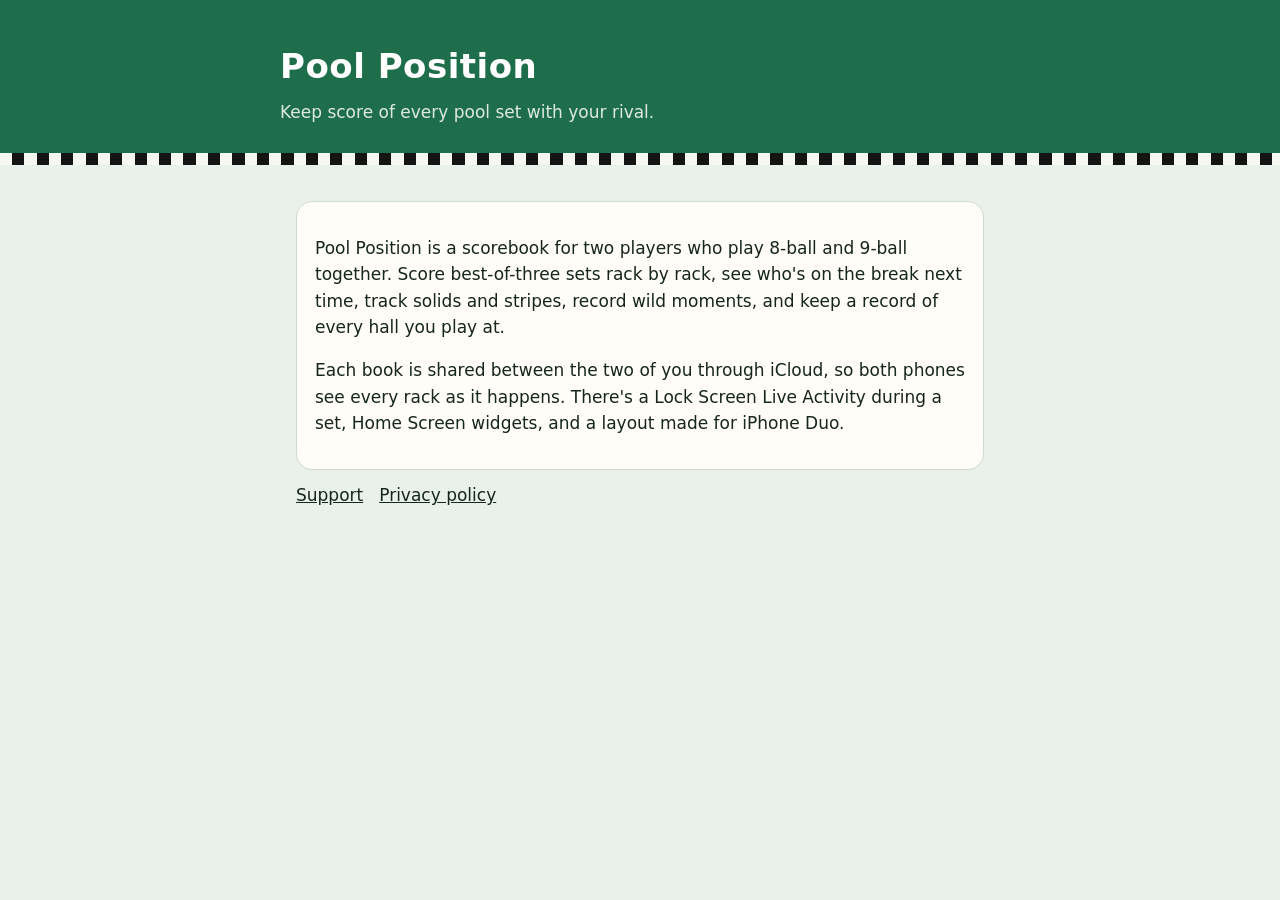
==== index.html @ 81d49efe "pool.joshramey.com: the Pool Position landing, privacy and support pages Moved from Firebase Hosting" ====
<!doctype html>
<html lang="en"><head><meta charset="utf-8"><meta name="viewport" content="width=device-width,initial-scale=1">
<title>Pool Position</title><link rel="stylesheet" href="style.css"></head>
<body>
<header><h1>Pool Position</h1><p>Keep score of every pool set with your rival.</p></header>
<main>
<div class="card">
<p>Pool Position is a scorebook for two players who play 8-ball and 9-ball together. Score best-of-three sets rack by rack, see who's on the break next time, track solids and stripes, record wild moments, and keep a record of every hall you play at.</p>
<p>Each book is shared between the two of you through iCloud, so both phones see every rack as it happens. There's a Lock Screen Live Activity during a set, Home Screen widgets, and a layout made for iPhone Duo.</p>
</div>
<nav><a href="support.html">Support</a><a href="privacy.html">Privacy policy</a></nav>
</main></body></html>
---- style.css ----
:root{--bg:#E9F1EA;--ink:#15261D;--muted:#5A6E63;--felt:#1F6E4B;--card:#FFFDF6;--line:#CBDBCF}
@media (prefers-color-scheme:dark){:root{--bg:#0D1C15;--ink:#EDF3EC;--muted:#9DB2A6;--felt:#1C6545;--card:#15281E;--line:#27402F}}
*{box-sizing:border-box}
body{margin:0;background:var(--bg);color:var(--ink);font:17px/1.55 -apple-system,system-ui,"Segoe UI",sans-serif}
header{background:var(--felt);color:#fff;padding:40px 16px 28px;border-bottom:12px solid;border-image:repeating-linear-gradient(90deg,#141414 0 12px,#f7f7f2 12px 24px) 12}
header h1{margin:0 auto;max-width:720px;font-size:34px;font-weight:900;letter-spacing:.5px}
header p{margin:6px auto 0;max-width:720px;opacity:.85}
main{max-width:720px;margin:0 auto;padding:24px 16px 48px}
h2{font-size:21px;margin:28px 0 8px}
.card{background:var(--card);border:1px solid var(--line);border-radius:16px;padding:16px 18px;margin:12px 0}
a{color:inherit}
.muted{color:var(--muted);font-size:15px}
nav a{margin-right:16px}
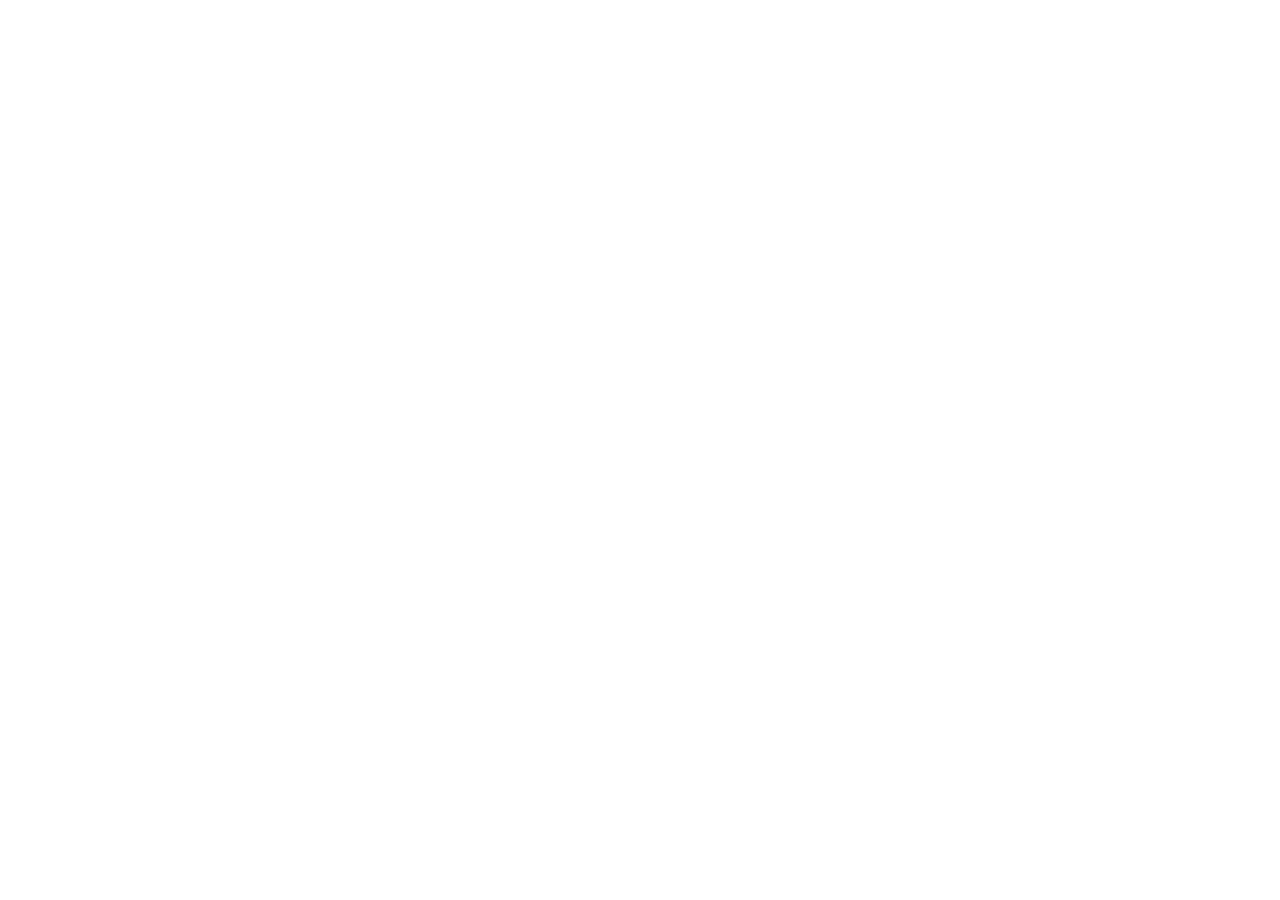
==== commit a75ffe5a: "Proposed: redirect pool.joshramey.com to poolpositiongame.com/scorebook (merge only on Josh's go) Co" ====
--- a/index.html
+++ b/index.html
@@ -1,12 +1,6 @@
 <!doctype html>
 <html lang="en"><head><meta charset="utf-8"><meta name="viewport" content="width=device-width,initial-scale=1">
-<title>Pool Position</title><link rel="stylesheet" href="style.css"></head>
-<body>
-<header><h1>Pool Position</h1><p>Keep score of every pool set with your rival.</p></header>
-<main>
-<div class="card">
-<p>Pool Position is a scorebook for two players who play 8-ball and 9-ball together. Score best-of-three sets rack by rack, see who's on the break next time, track solids and stripes, record wild moments, and keep a record of every hall you play at.</p>
-<p>Each book is shared between the two of you through iCloud, so both phones see every rack as it happens. There's a Lock Screen Live Activity during a set, Home Screen widgets, and a layout made for iPhone Duo.</p>
-</div>
-<nav><a href="support.html">Support</a><a href="privacy.html">Privacy policy</a></nav>
-</main></body></html>
+<title>Pool Position</title>
+<link rel="canonical" href="https://poolpositiongame.com/scorebook/"><meta http-equiv="refresh" content="0; url=https://poolpositiongame.com/scorebook/">
+<script>location.replace("https://poolpositiongame.com/scorebook/")</script></head>
+<body><p>Pool Position has moved to <a href="https://poolpositiongame.com/scorebook/">https://poolpositiongame.com/scorebook/</a>.</p></body></html>
